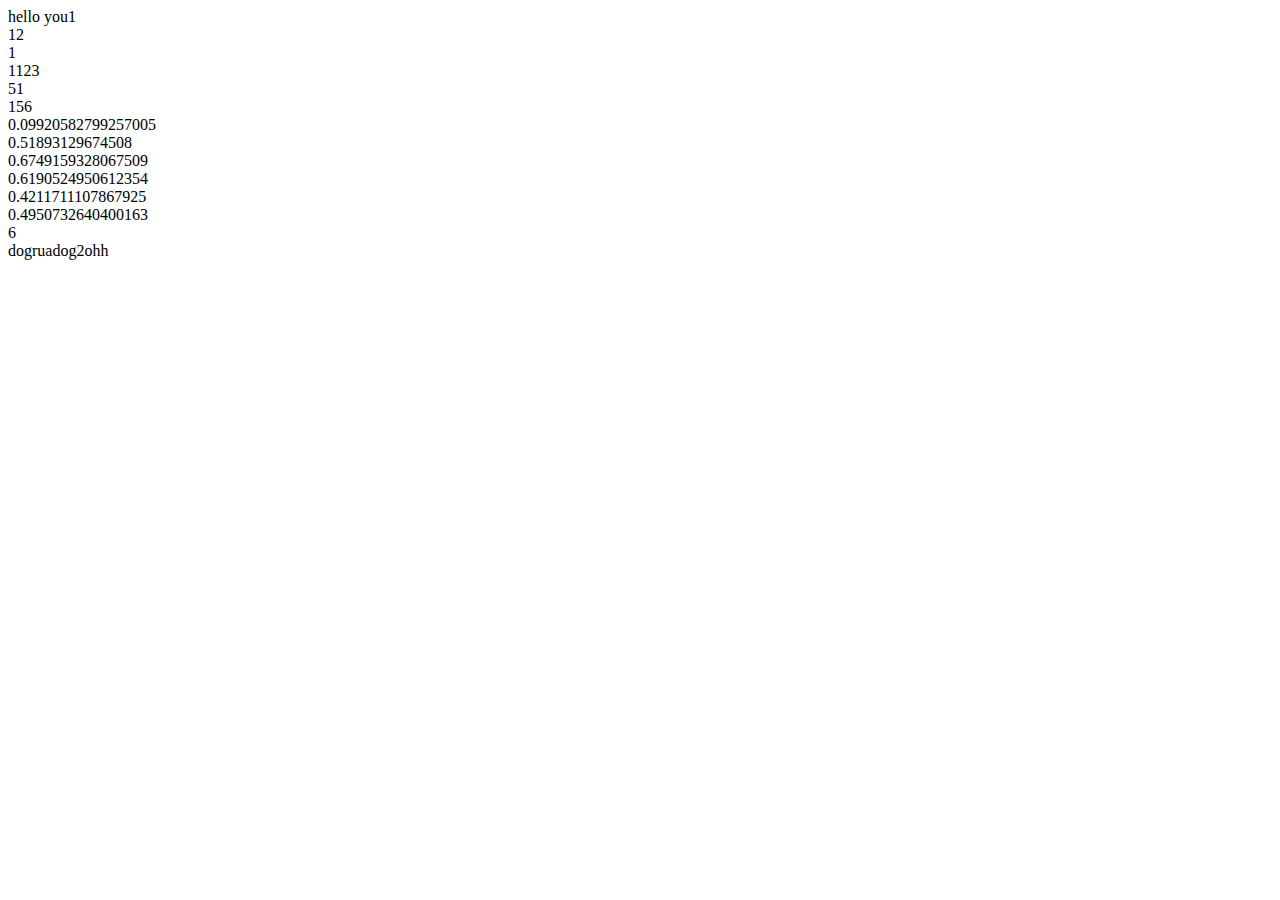
==== java/Untitled-1.html @ dd691d28 "Add files via upload" ====
<!DOCTYPE html>
<html lang="en">
<head>
  <meta charset="UTF-8">
  <meta name="viewport" content="width=device-width, initial-scale=1.0">
  <meta http-equiv="X-UA-Compatible" content="ie=edge">
  <title>Document</title>
</head>
<body>
  <script>
  document.write("hello you")


  function whoisbigger(x,y) {

    if (x,y) {
      return x
    } else{
      return y
    }
  }

  document.write(whoisbigger(1,2))
  document.write('<br>')
  document.write(whoisbigger(12,2))
  document.write('<br>')
  document.write(whoisbigger(1,23))
  document.write('<br>')
  document.write(whoisbigger(1123,2324))
  document.write('<br>')
  document.write(whoisbigger(51,112))
  document.write('<br>')
  document.write(whoisbigger(156,982))

  document.write('<br>'+Math.random())
  document.write('<br>'+Math.random())
  document.write('<br>'+Math.random())
  document.write('<br>'+Math.random())
  document.write('<br>'+Math.random())
  document.write('<br>'+Math.random())
  document.write('<br>'+Math.floor(Math.random() *10))

document.write('<br>')
function bark (name , weight)  {
  if (weight>=15)
  {
    document.write(name+'rua')

  } else {
    document.write(name+'ohh')
  }
}


  bark ('dog',18)
  bark ('dog2',8)

  
  document.write('<br>')


</script>
</body>
</html>
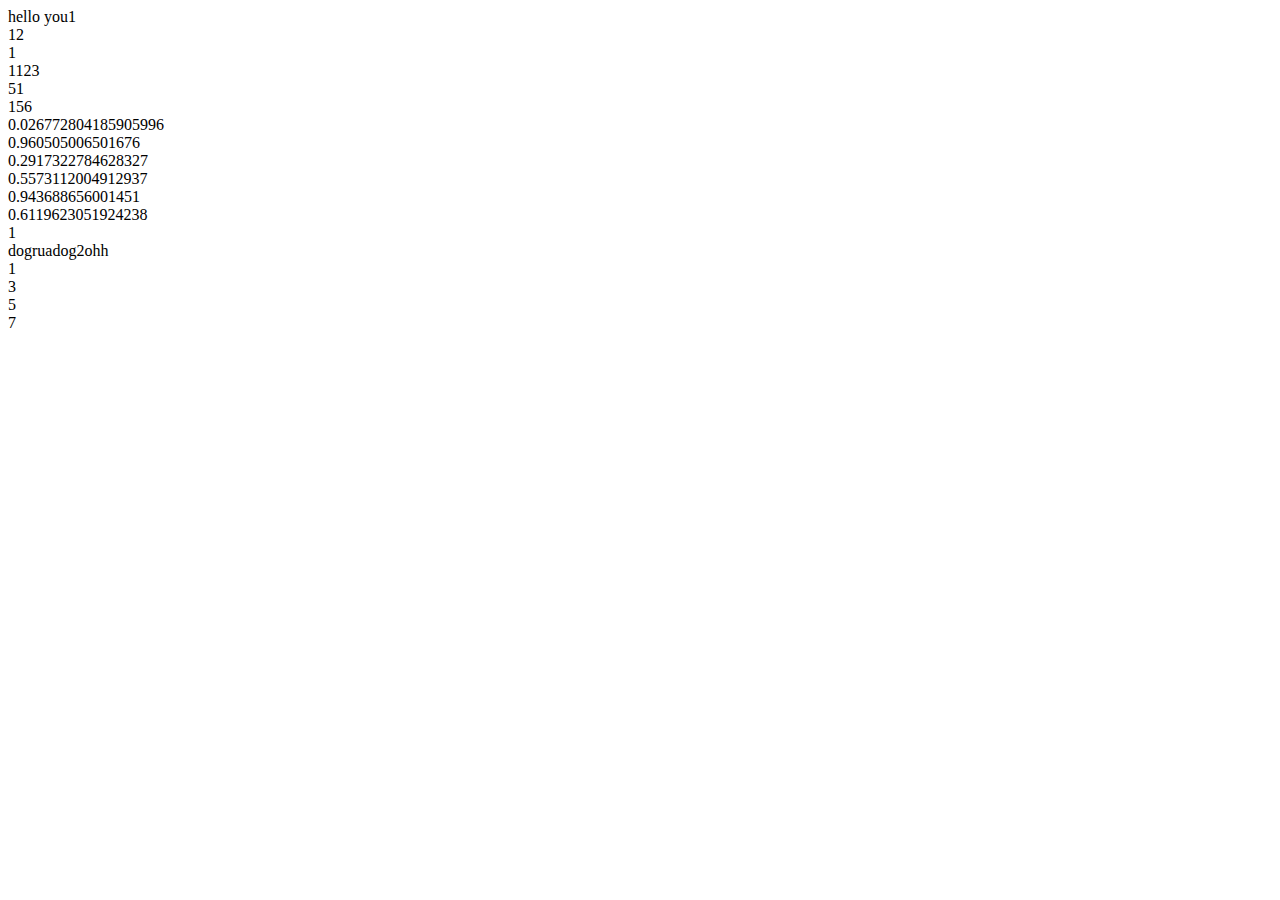
==== commit 45e86636: "Add files via upload" ====
--- a/java/Untitled-1.html
+++ b/java/Untitled-1.html
@@ -58,6 +58,12 @@
   
   document.write('<br>')
 
+  var arr= [1,3,5,7]
+  for (var i=0;i<4;i++){
+    document.write(arr[i]+"<br>")
+
+  }
+  
 
 </script>
 </body>
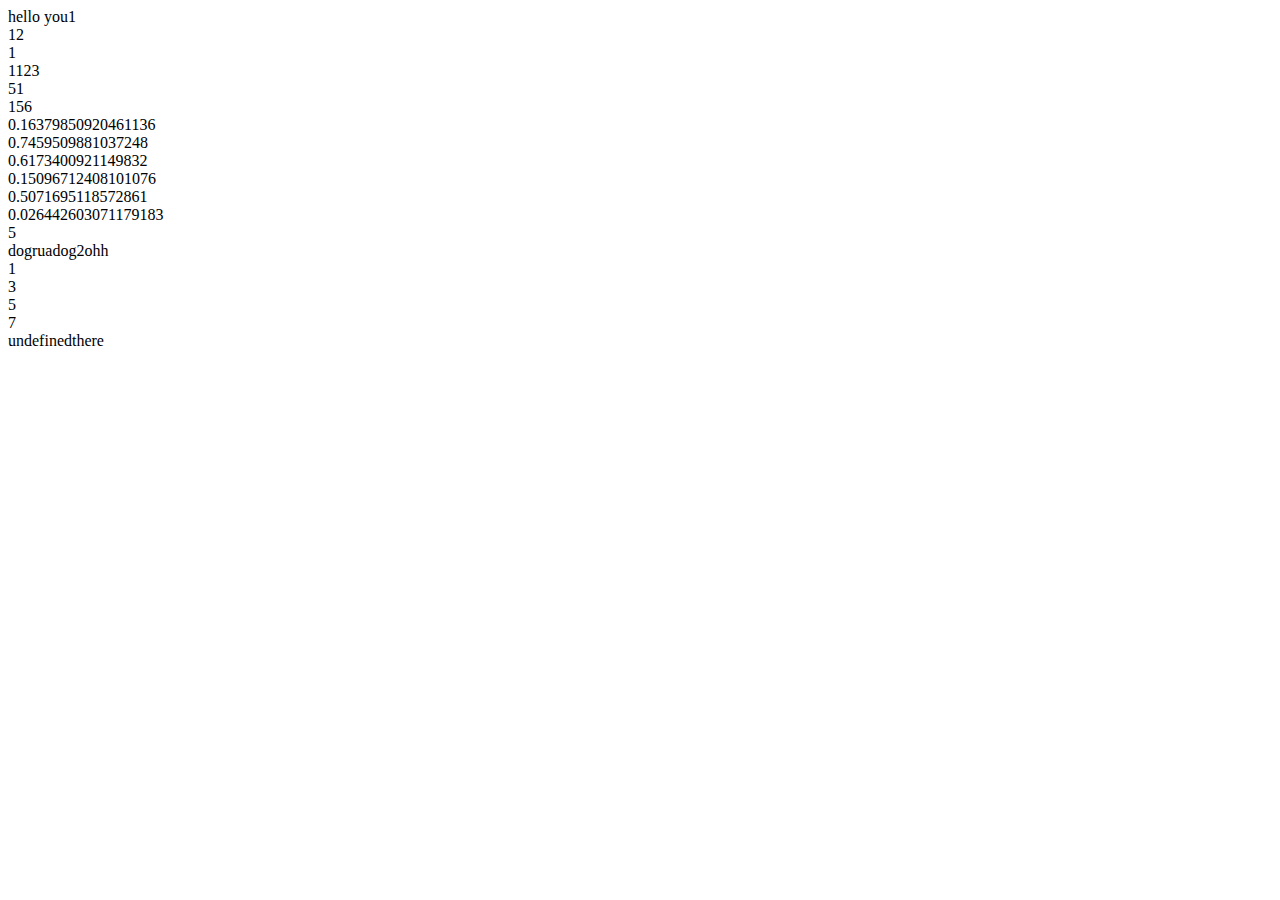
==== commit ce9479dc: "Add files via upload" ====
--- a/java/Untitled-1.html
+++ b/java/Untitled-1.html
@@ -63,6 +63,14 @@
     document.write(arr[i]+"<br>")
 
   }
+
+  var person =['eiyo','hei']
+  var i;
+  i=Math.floor(Math.random()*arr.length)
+  person[i]
+  document.write(person[i]+'there')
+  
+
   
 
 </script>
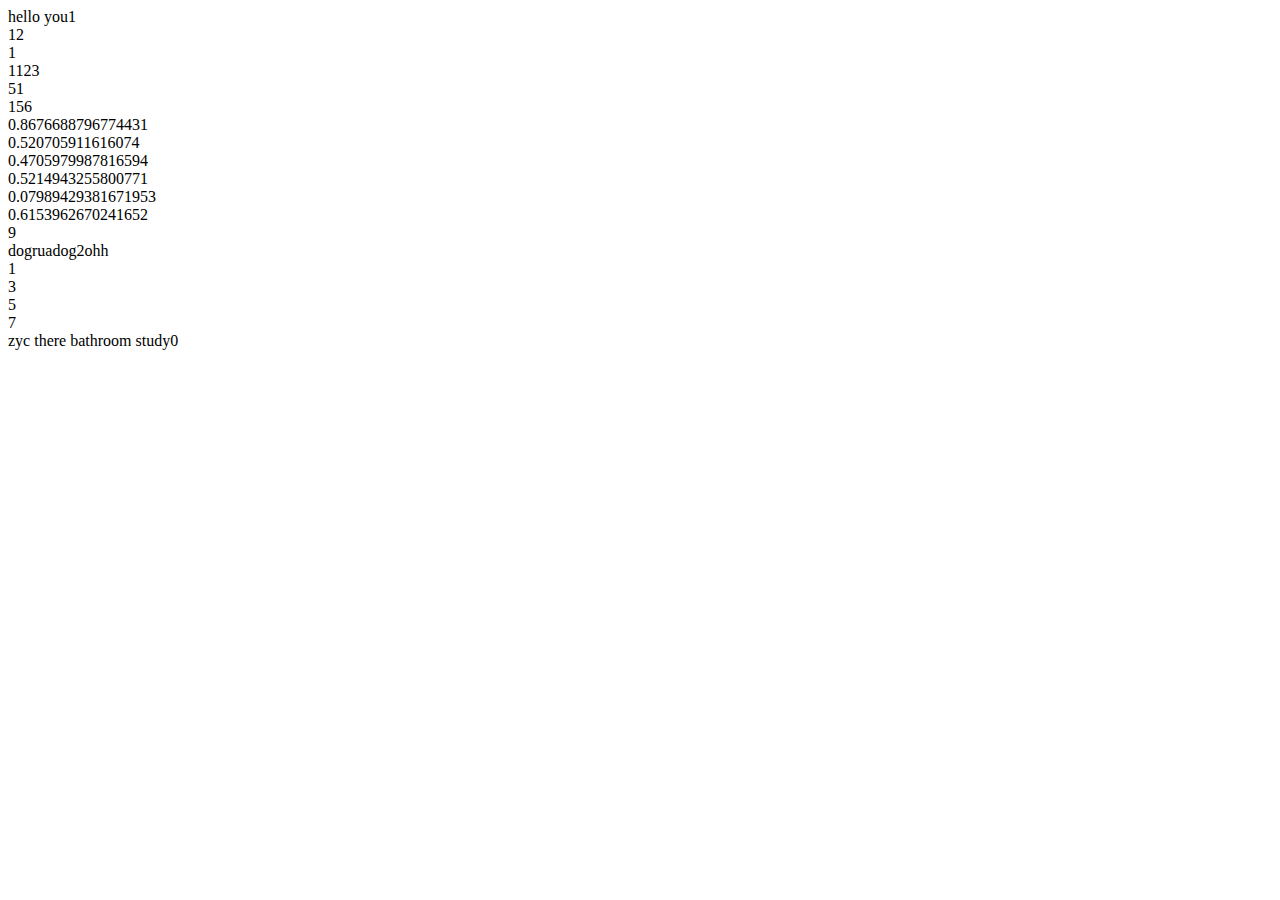
==== commit 637234d1: "Add files via upload" ====
--- a/java/Untitled-1.html
+++ b/java/Untitled-1.html
@@ -64,14 +64,44 @@
 
   }
 
-  var person =['eiyo','hei']
-  var i;
-  i=Math.floor(Math.random()*arr.length)
-  person[i]
-  document.write(person[i]+'there')
+
+
+  var person =['zyc ','sjy ','kris ','little wu ']
+  var ground =['school ','home ','bathroom ',' bedroom']
+  var thing =['take lunch',' study','suck a thing',' sleep']
+
+  function foo (arr){
+    console.log(arr)
+  }
+
+  foo(person)
+  var p,g,t
+  p=Math.floor(Math.random()*person.length)
+  g=Math.floor(Math.random()*ground.length)
+  t=Math.floor(Math.random()*thing.length)
+  
+  
+  document.write(person[p]+'there '+ground[g]+thing[t])
   
 
-  
+
+  var car ={
+    color: 'red',
+    energy : 40,
+    speed:120,
+    stop:function(){
+      this.speed=0
+    }
+  }
+
+  car.stop()
+
+  document.write(car.speed)
+
+  car.stop() 
+  document.write('<br>')
+  document.getElementById('headText')
+
 
 </script>
 </body>
